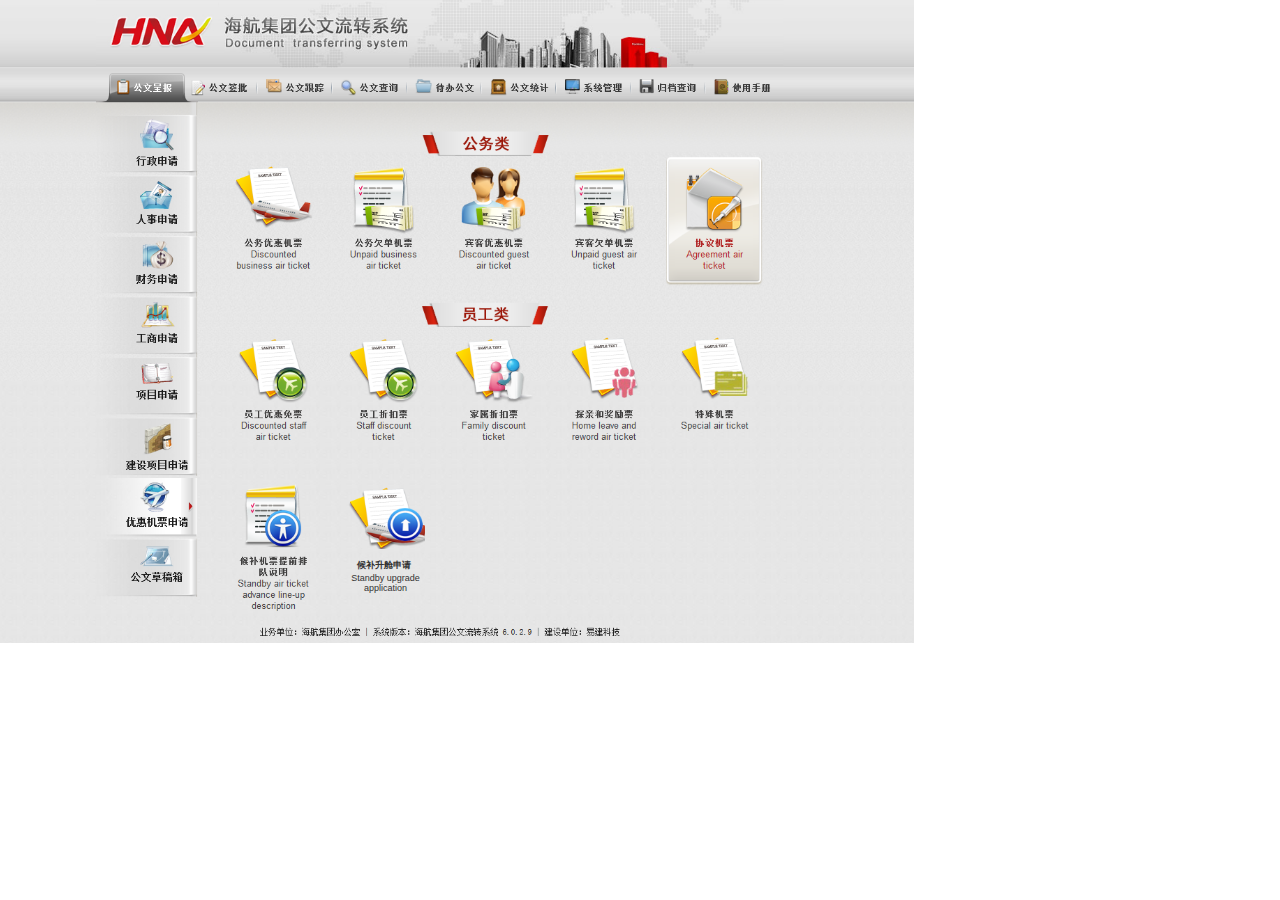
==== index.html @ 903ab17c "优惠机票" ====
﻿<!DOCTYPE html>
<html>
  <head>
    <title>index</title>
    <meta http-equiv="X-UA-Compatible" content="IE=edge"/>
    <meta http-equiv="content-type" content="text/html; charset=utf-8"/>
    <meta name="apple-mobile-web-app-capable" content="yes"/>
    <link href="resources/css/jquery-ui-themes.css" type="text/css" rel="stylesheet"/>
    <link href="resources/css/axure_rp_page.css" type="text/css" rel="stylesheet"/>
    <link href="data/styles.css" type="text/css" rel="stylesheet"/>
    <link href="files/index/styles.css" type="text/css" rel="stylesheet"/>
    <script src="resources/scripts/jquery-1.7.1.min.js"></script>
    <script src="resources/scripts/jquery-ui-1.8.10.custom.min.js"></script>
    <script src="resources/scripts/axure/axQuery.js"></script>
    <script src="resources/scripts/axure/globals.js"></script>
    <script src="resources/scripts/axutils.js"></script>
    <script src="resources/scripts/axure/annotation.js"></script>
    <script src="resources/scripts/axure/axQuery.std.js"></script>
    <script src="resources/scripts/axure/doc.js"></script>
    <script src="data/document.js"></script>
    <script src="resources/scripts/messagecenter.js"></script>
    <script src="resources/scripts/axure/events.js"></script>
    <script src="resources/scripts/axure/recording.js"></script>
    <script src="resources/scripts/axure/action.js"></script>
    <script src="resources/scripts/axure/expr.js"></script>
    <script src="resources/scripts/axure/geometry.js"></script>
    <script src="resources/scripts/axure/flyout.js"></script>
    <script src="resources/scripts/axure/ie.js"></script>
    <script src="resources/scripts/axure/model.js"></script>
    <script src="resources/scripts/axure/repeater.js"></script>
    <script src="resources/scripts/axure/sto.js"></script>
    <script src="resources/scripts/axure/utils.temp.js"></script>
    <script src="resources/scripts/axure/variables.js"></script>
    <script src="resources/scripts/axure/drag.js"></script>
    <script src="resources/scripts/axure/move.js"></script>
    <script src="resources/scripts/axure/visibility.js"></script>
    <script src="resources/scripts/axure/style.js"></script>
    <script src="resources/scripts/axure/adaptive.js"></script>
    <script src="resources/scripts/axure/tree.js"></script>
    <script src="resources/scripts/axure/init.temp.js"></script>
    <script src="files/index/data.js"></script>
    <script src="resources/scripts/axure/legacy.js"></script>
    <script src="resources/scripts/axure/viewer.js"></script>
    <script src="resources/scripts/axure/math.js"></script>
    <script type="text/javascript">
      $axure.utils.getTransparentGifPath = function() { return 'resources/images/transparent.gif'; };
      $axure.utils.getOtherPath = function() { return 'resources/Other.html'; };
      $axure.utils.getReloadPath = function() { return 'resources/reload.html'; };
    </script>
  </head>
  <body>
    <div id="base" class="">

      <!-- Unnamed (组合) -->
      <div id="u0" class="ax_default">

        <!-- Unnamed (图片) -->
        <div id="u1" class="ax_default image">
          <img id="u1_img" class="img " src="images/index/u1.png"/>
          <!-- Unnamed () -->
          <div id="u2" class="text" style="display: none; visibility: hidden">
            <p><span></span></p>
          </div>
        </div>

        <!-- Unnamed (矩形) -->
        <div id="u3" class="ax_default box_1">
          <div id="u3_div" class=""></div>
          <!-- Unnamed () -->
          <div id="u4" class="text" style="display: none; visibility: hidden">
            <p><span></span></p>
          </div>
        </div>
      </div>

      <!-- Unnamed (图片) -->
      <div id="u5" class="ax_default image">
        <img id="u5_img" class="img " src="images/index/u5.png"/>
        <!-- Unnamed () -->
        <div id="u6" class="text" style="display: none; visibility: hidden">
          <p><span></span></p>
        </div>
      </div>

      <!-- Unnamed (矩形) -->
      <div id="u7" class="ax_default label">
        <div id="u7_div" class=""></div>
        <!-- Unnamed () -->
        <div id="u8" class="text" style="visibility: visible;">
          <p><span>候补升舱申请</span></p>
        </div>
      </div>

      <!-- Unnamed (矩形) -->
      <div id="u9" class="ax_default label">
        <div id="u9_div" class=""></div>
        <!-- Unnamed () -->
        <div id="u10" class="text" style="visibility: visible;">
          <p><span>Standby upgrade application</span></p>
        </div>
      </div>
    </div>
  </body>
</html>
---- resources/css/axure_rp_page.css ----
﻿/* so the window resize fires within a frame in IE7 */
html, body {
    height: 100%;
}

a {
    color: inherit;
}

p {
    margin: 0px;
    text-rendering: optimizeLegibility;
    font-feature-settings: "kern" 1;
    -webkit-font-feature-settings: "kern";
    -moz-font-feature-settings: "kern";
    -moz-font-feature-settings: "kern=1";
    font-kerning: normal;
}

iframe {
    background: #FFFFFF;
}

/* to match IE with C, FF */
input {
    padding: 1px 0px 1px 0px;
    box-sizing: border-box;
    -moz-box-sizing: border-box;
}

textarea {
    margin: 0px;
    box-sizing: border-box;
    -moz-box-sizing: border-box;
}

div.intcases {
    font-family: arial; 
    font-size: 12px;
    text-align:left; 
    border:1px solid #AAA; 
    background:#FFF none repeat scroll 0% 0%; 
    z-index:9999; 
    visibility:hidden; 
    position:absolute;
    padding: 0px;
    border-radius: 3px;
    white-space: nowrap;
}

div.intcaselink {
    cursor: pointer;
    padding: 3px 8px 3px 8px;
    margin: 5px;
    background:#EEE none repeat scroll 0% 0%; 
    border:1px solid #AAA;
    border-radius: 3px;
}

div.refpageimage {
    position: absolute;
    left: 0px;
    top: 0px;
    font-size: 0px;
    width: 16px;
    height: 16px;
    cursor: pointer;
    background-image: url(images/newwindow.gif);
    background-repeat: no-repeat;
}

div.annnoteimage {
    position: absolute;
    left: 0px;
    top: 0px;
    font-size: 0px;
    /*width: 16px;
    height: 12px;*/
    cursor: help;
    /*background-image: url(images/note.gif);*/
    /*background-repeat: no-repeat;*/
    width: 13px;
    height: 12px;
    padding-top: 1px;
    text-align: center;
    background-color: #138CDD;
    -moz-box-shadow: 1px 1px 3px #aaa;
    -webkit-box-shadow: 1px 1px 3px #aaa;
    box-shadow: 1px 1px 3px #aaa;
}

div.annnoteline {
    display: inline-block;
    width: 9px;
    height: 1px;
    border-bottom: 1px solid white;
    margin-top: 1px;
}

div.annnotelabel {
    position: absolute;
    left: 0px;
    top: 0px;
    font-family: Helvetica,Arial;
    font-size: 10px;
    /*border: 1px solid rgb(166,221,242);*/
    cursor: help;
    /*background:rgb(0,157,217) none repeat scroll 0% 0%;*/ 
    padding: 1px 3px 1px 3px;
    white-space: nowrap;
    color: white;
    
    background-color: #138CDD;
    -moz-box-shadow: 1px 1px 3px #aaa;
    -webkit-box-shadow: 1px 1px 3px #aaa;
    box-shadow: 1px 1px 3px #aaa;
}

.annotation {
    font-size: 12px;
    padding-left: 2px;
    margin-bottom: 5px;
}

.annotationName {
    /*font-size: 13px;
    font-weight: bold;
    margin-bottom: 3px;
    white-space: nowrap;*/

    font-family: 'Trebuchet MS';
    font-size: 14px;
    font-weight: bold;
    margin-bottom: 5px;
    white-space: nowrap;
}

.annotationValue {
    font-family: Arial, Helvetica, Sans-Serif;
    font-size: 12px;
    color: #4a4a4a;
    line-height: 21px;
    margin-bottom: 20px;
}

.noteLink {
    text-decoration: inherit;
    color: inherit;
}

.noteLink:hover {
    background-color: white;
}

/* this is a fix for the issue where dialogs jump around and takes the text-align from the body */
.dialogFix {
    position:absolute;
    text-align:left;
    border: 1px solid #8f949a;
}


@keyframes pulsate {
  from {
    box-shadow: 0 0 10px #15d6ba;
  }
  to {
    box-shadow: 0 0 20px #15d6ba;
  }
}

@-webkit-keyframes pulsate {
  from {
    -webkit-box-shadow: 0 0 10px #15d6ba;
    box-shadow: 0 0 10px #15d6ba;
  }
  to {
    -webkit-box-shadow: 0 0 20px #15d6ba;
    box-shadow: 0 0 20px #15d6ba;
  }
}
 
@-moz-keyframes pulsate {
  from {
    -moz-box-shadow: 0 0 10px #15d6ba;
    box-shadow: 0 0 10px #15d6ba;
  }
  to {
    -moz-box-shadow: 0 0 20px #15d6ba;
    box-shadow: 0 0 20px #15d6ba;
  }
}

.legacyPulsateBorder {
    /*border: 5px solid #15d6ba;
    margin: -5px;*/
    -moz-box-shadow: 0 0 10px 3px #15d6ba;
    box-shadow: 0 0 10px 3px #15d6ba;
}

.pulsateBorder {
  animation-name: pulsate;
  animation-timing-function: ease-in-out;
  animation-duration: 0.9s;
  animation-iteration-count: infinite;
  animation-direction: alternate;
  
  -webkit-animation-name: pulsate;
  -webkit-animation-timing-function: ease-in-out;
  -webkit-animation-duration: 0.9s;
  -webkit-animation-iteration-count: infinite;
  -webkit-animation-direction: alternate;

  -moz-animation-name: pulsate;
  -moz-animation-timing-function: ease-in-out;
  -moz-animation-duration: 0.9s;
  -moz-animation-iteration-count: infinite;
  -moz-animation-direction: alternate;
}

.ax_default_hidden, .ax_default_unplaced{
    display: none;
    visibility: hidden;
}

.widgetNoteSelected {
    -moz-box-shadow: 0 0 10px 3px #138CDD;
    box-shadow: 0 0 10px 3px #138CDD;
    /*-moz-box-shadow: 0 0 20px #3915d6;
    box-shadow: 0 0 20px #3915d6;*/
    /*border: 3px solid #3915d6;*/
    /*margin: -3px;*/
}


.singleImg {
    display: none;
    visibility: hidden;
}
---- data/styles.css ----
﻿.ax_default {
  font-family:'Arial Normal', 'Arial';
  font-weight:400;
  font-style:normal;
  font-size:13px;
  color:#333333;
  text-align:center;
  line-height:normal;
}
.box_1 {
}
.box_2 {
}
.box_3 {
}
.ellipse {
}
.image {
}
.primary_button {
  color:#FFFFFF;
}
._一级标题 {
  font-family:'Arial Normal', 'Arial';
  font-weight:bold;
  font-size:32px;
  text-align:left;
}
._二级标题 {
  font-family:'Arial Normal', 'Arial';
  font-weight:bold;
  font-size:24px;
  text-align:left;
}
._三级标题 {
  font-family:'Arial Normal', 'Arial';
  font-weight:bold;
  font-size:18px;
  text-align:left;
}
._四级标题 {
  font-family:'Arial Normal', 'Arial';
  font-weight:bold;
  font-size:14px;
  text-align:left;
}
._五级标题 {
  font-family:'Arial Normal', 'Arial';
  font-weight:bold;
  text-align:left;
}
._六级标题 {
  font-family:'Arial Normal', 'Arial';
  font-weight:bold;
  font-size:10px;
  text-align:left;
}
.label {
  font-size:14px;
  text-align:left;
}
._文本段落 {
  text-align:left;
}
.line {
}
.text_field {
  color:#000000;
  text-align:left;
}
.text_area {
  color:#000000;
  text-align:left;
}
.droplist {
  color:#000000;
  text-align:left;
}
.checkbox {
  text-align:left;
}
.radio_button {
  text-align:left;
}
._连接线 {
  font-family:'Arial Normal', 'Arial';
  font-weight:400;
  font-style:normal;
  font-size:13px;
  color:#6699FF;
  text-align:center;
  line-height:normal;
}
---- files/index/styles.css ----
﻿body {
  margin:0px;
  background-image:none;
  position:static;
  left:auto;
  width:990px;
  margin-left:0;
  margin-right:0;
  text-align:left;
}
#base {
  position:absolute;
  z-index:0;
}
#u0 {
  position:absolute;
  left:0px;
  top:0px;
  width:0px;
  height:0px;
}
#u1_img {
  position:absolute;
  left:0px;
  top:0px;
  width:1324px;
  height:650px;
}
#u1 {
  position:absolute;
  left:-223px;
  top:-7px;
  width:1324px;
  height:650px;
}
#u2 {
  position:absolute;
  left:2px;
  top:317px;
  width:1320px;
  visibility:hidden;
  word-wrap:break-word;
}
#u3_div {
  position:absolute;
  left:0px;
  top:0px;
  width:299px;
  height:643px;
  background:inherit;
  background-color:rgba(255, 255, 255, 1);
  border:none;
  border-radius:0px;
  -moz-box-shadow:none;
  -webkit-box-shadow:none;
  box-shadow:none;
}
#u3 {
  position:absolute;
  left:914px;
  top:0px;
  width:299px;
  height:643px;
}
#u4 {
  position:absolute;
  left:2px;
  top:314px;
  width:295px;
  visibility:hidden;
  word-wrap:break-word;
}
#u5_img {
  position:absolute;
  left:0px;
  top:0px;
  width:80px;
  height:65px;
}
#u5 {
  position:absolute;
  left:345px;
  top:484px;
  width:80px;
  height:65px;
}
#u6 {
  position:absolute;
  left:2px;
  top:24px;
  width:76px;
  visibility:hidden;
  word-wrap:break-word;
}
#u7_div {
  position:absolute;
  left:0px;
  top:0px;
  width:55px;
  height:12px;
  background:inherit;
  background-color:rgba(255, 255, 255, 0);
  border:none;
  border-radius:0px;
  -moz-box-shadow:none;
  -webkit-box-shadow:none;
  box-shadow:none;
  font-family:'Arial Negreta', 'Arial';
  font-weight:700;
  font-style:normal;
  font-size:9px;
}
#u7 {
  position:absolute;
  left:357px;
  top:559px;
  width:55px;
  height:12px;
  font-family:'Arial Negreta', 'Arial';
  font-weight:700;
  font-style:normal;
  font-size:9px;
}
#u8 {
  position:absolute;
  left:0px;
  top:0px;
  width:55px;
  white-space:nowrap;
}
#u9_div {
  position:absolute;
  left:0px;
  top:0px;
  width:75px;
  height:24px;
  background:inherit;
  background-color:rgba(255, 255, 255, 0);
  border:none;
  border-radius:0px;
  -moz-box-shadow:none;
  -webkit-box-shadow:none;
  box-shadow:none;
  font-size:9px;
  text-align:center;
}
#u9 {
  position:absolute;
  left:348px;
  top:573px;
  width:75px;
  height:24px;
  font-size:9px;
  text-align:center;
}
#u10 {
  position:absolute;
  left:0px;
  top:0px;
  width:75px;
  word-wrap:break-word;
}
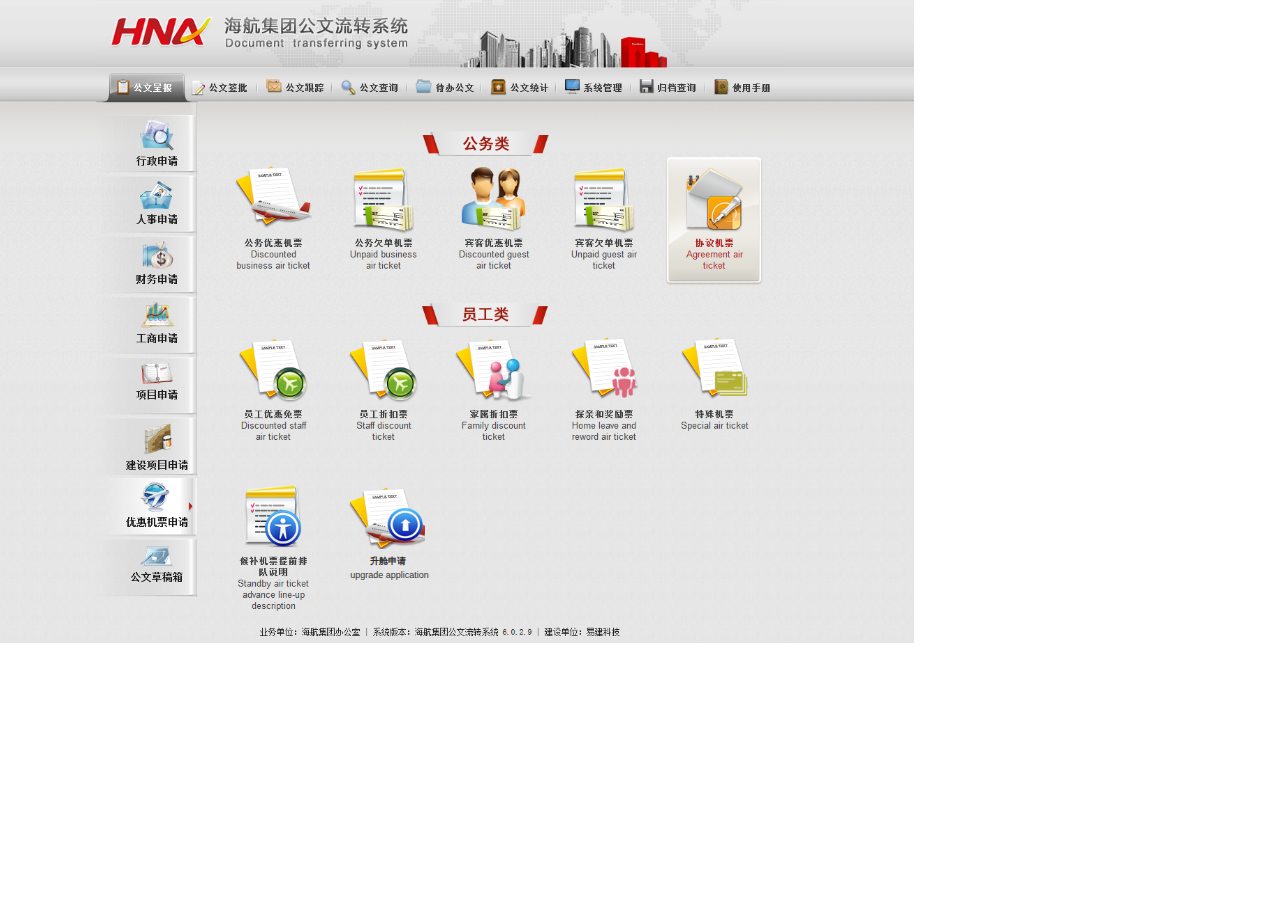
==== commit 5c06acff: "优惠机票升舱申请修改" ====
--- a/index.html
+++ b/index.html
@@ -87,7 +87,7 @@
         <div id="u7_div" class=""></div>
         <!-- Unnamed () -->
         <div id="u8" class="text" style="visibility: visible;">
-          <p><span>候补升舱申请</span></p>
+          <p><span>升舱申请</span></p>
         </div>
       </div>
 
@@ -96,7 +96,7 @@
         <div id="u9_div" class=""></div>
         <!-- Unnamed () -->
         <div id="u10" class="text" style="visibility: visible;">
-          <p><span>Standby upgrade application</span></p>
+          <p><span>upgrade application</span></p>
         </div>
       </div>
     </div>
--- a/files/index/styles.css
+++ b/files/index/styles.css
@@ -96,7 +96,7 @@
   position:absolute;
   left:0px;
   top:0px;
-  width:55px;
+  width:37px;
   height:12px;
   background:inherit;
   background-color:rgba(255, 255, 255, 0);
@@ -112,9 +112,9 @@
 }
 #u7 {
   position:absolute;
-  left:357px;
-  top:559px;
-  width:55px;
+  left:370px;
+  top:555px;
+  width:37px;
   height:12px;
   font-family:'Arial Negreta', 'Arial';
   font-weight:700;
@@ -125,15 +125,15 @@
   position:absolute;
   left:0px;
   top:0px;
-  width:55px;
+  width:37px;
   white-space:nowrap;
 }
 #u9_div {
   position:absolute;
   left:0px;
   top:0px;
-  width:75px;
-  height:24px;
+  width:87px;
+  height:12px;
   background:inherit;
   background-color:rgba(255, 255, 255, 0);
   border:none;
@@ -146,10 +146,10 @@
 }
 #u9 {
   position:absolute;
-  left:348px;
-  top:573px;
-  width:75px;
-  height:24px;
+  left:346px;
+  top:570px;
+  width:87px;
+  height:12px;
   font-size:9px;
   text-align:center;
 }
@@ -157,6 +157,6 @@
   position:absolute;
   left:0px;
   top:0px;
-  width:75px;
+  width:87px;
   word-wrap:break-word;
 }
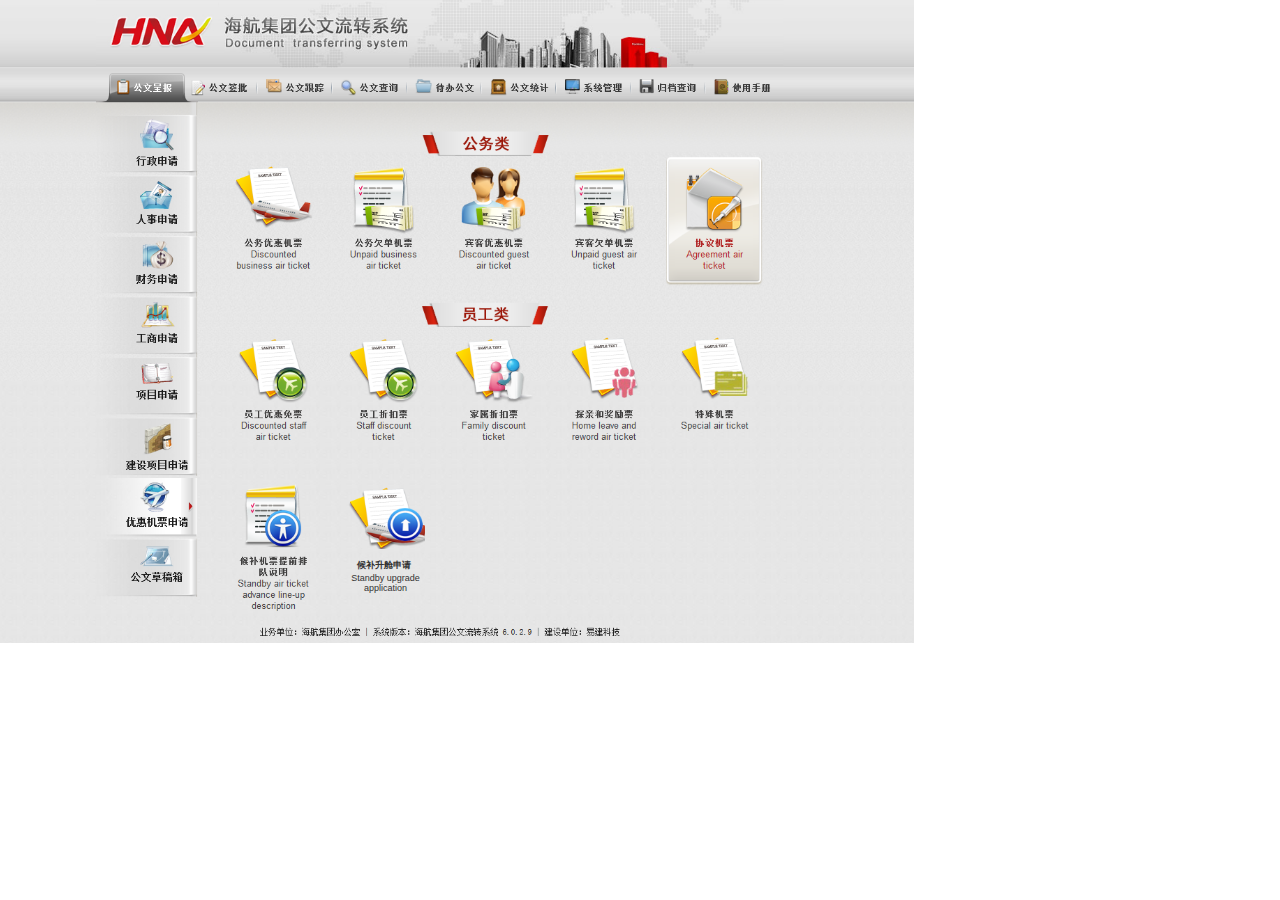
==== commit 79ab11d3: "Revert "优惠机票升舱申请修改"" ====
--- a/index.html
+++ b/index.html
@@ -87,7 +87,7 @@
         <div id="u7_div" class=""></div>
         <!-- Unnamed () -->
         <div id="u8" class="text" style="visibility: visible;">
-          <p><span>升舱申请</span></p>
+          <p><span>候补升舱申请</span></p>
         </div>
       </div>
 
@@ -96,7 +96,7 @@
         <div id="u9_div" class=""></div>
         <!-- Unnamed () -->
         <div id="u10" class="text" style="visibility: visible;">
-          <p><span>upgrade application</span></p>
+          <p><span>Standby upgrade application</span></p>
         </div>
       </div>
     </div>
--- a/files/index/styles.css
+++ b/files/index/styles.css
@@ -96,7 +96,7 @@
   position:absolute;
   left:0px;
   top:0px;
-  width:37px;
+  width:55px;
   height:12px;
   background:inherit;
   background-color:rgba(255, 255, 255, 0);
@@ -112,9 +112,9 @@
 }
 #u7 {
   position:absolute;
-  left:370px;
-  top:555px;
-  width:37px;
+  left:357px;
+  top:559px;
+  width:55px;
   height:12px;
   font-family:'Arial Negreta', 'Arial';
   font-weight:700;
@@ -125,15 +125,15 @@
   position:absolute;
   left:0px;
   top:0px;
-  width:37px;
+  width:55px;
   white-space:nowrap;
 }
 #u9_div {
   position:absolute;
   left:0px;
   top:0px;
-  width:87px;
-  height:12px;
+  width:75px;
+  height:24px;
   background:inherit;
   background-color:rgba(255, 255, 255, 0);
   border:none;
@@ -146,10 +146,10 @@
 }
 #u9 {
   position:absolute;
-  left:346px;
-  top:570px;
-  width:87px;
-  height:12px;
+  left:348px;
+  top:573px;
+  width:75px;
+  height:24px;
   font-size:9px;
   text-align:center;
 }
@@ -157,6 +157,6 @@
   position:absolute;
   left:0px;
   top:0px;
-  width:87px;
+  width:75px;
   word-wrap:break-word;
 }
